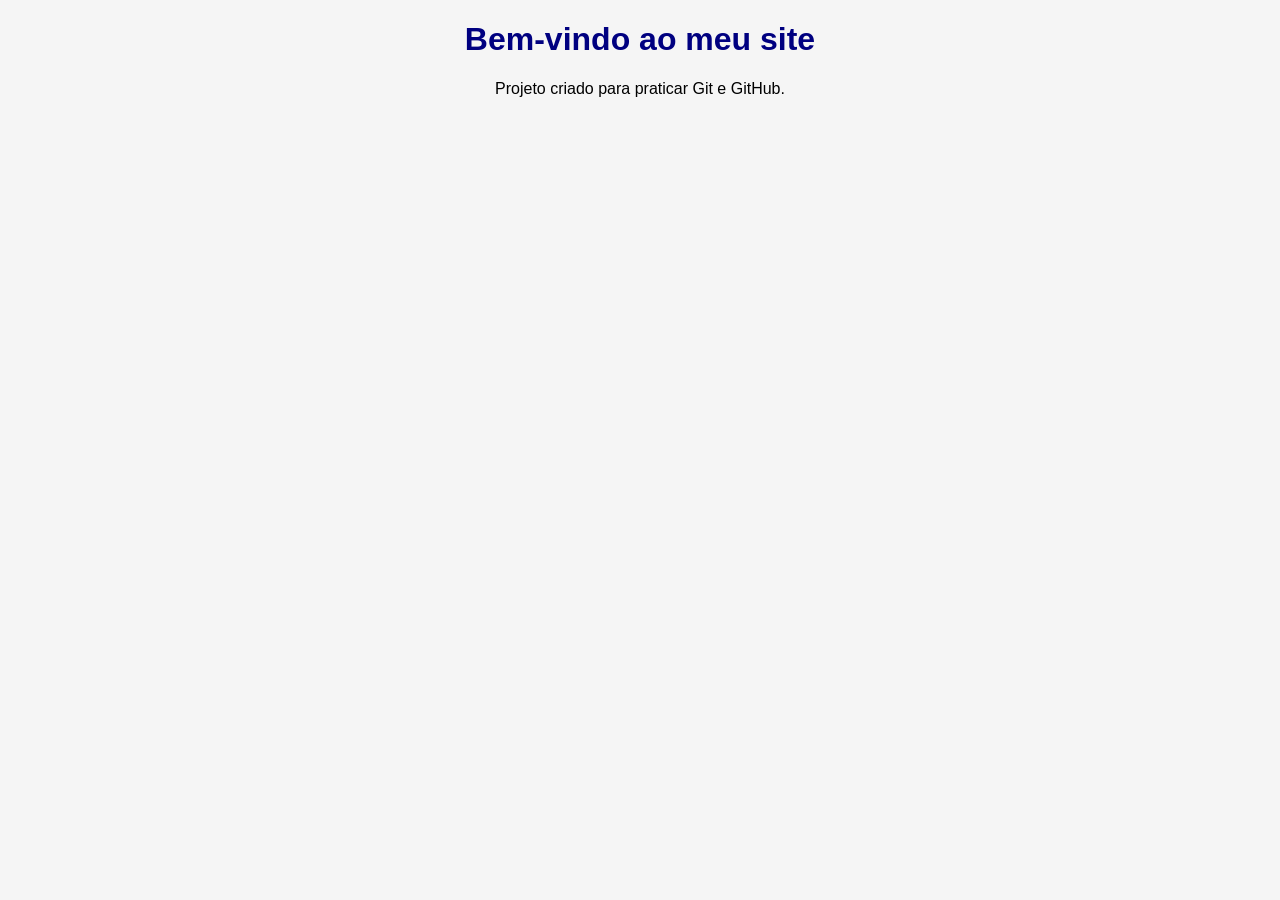
==== index.html @ 17408285 "criado o arquivo style.css" ====
<!DOCTYPE html> 
<html lang="pt-BR"> 
<head> 
 <meta charset="UTF-8"> 
 <title>Meu Primeiro Site</title> 
 <link rel="stylesheet" href="css/style.css"> 
</head> 
<body> 
 <h1>Bem-vindo ao meu site</h1> 
 <p>Projeto criado para praticar Git e GitHub.</p> 
</body> 
</html>
---- css/style.css ----
body { 
    font-family: Arial, sans-serif; 
    text-align: center; 
    background-color: #f5f5f5; 
   } 
   h1 { 
    color: navy; 
   }
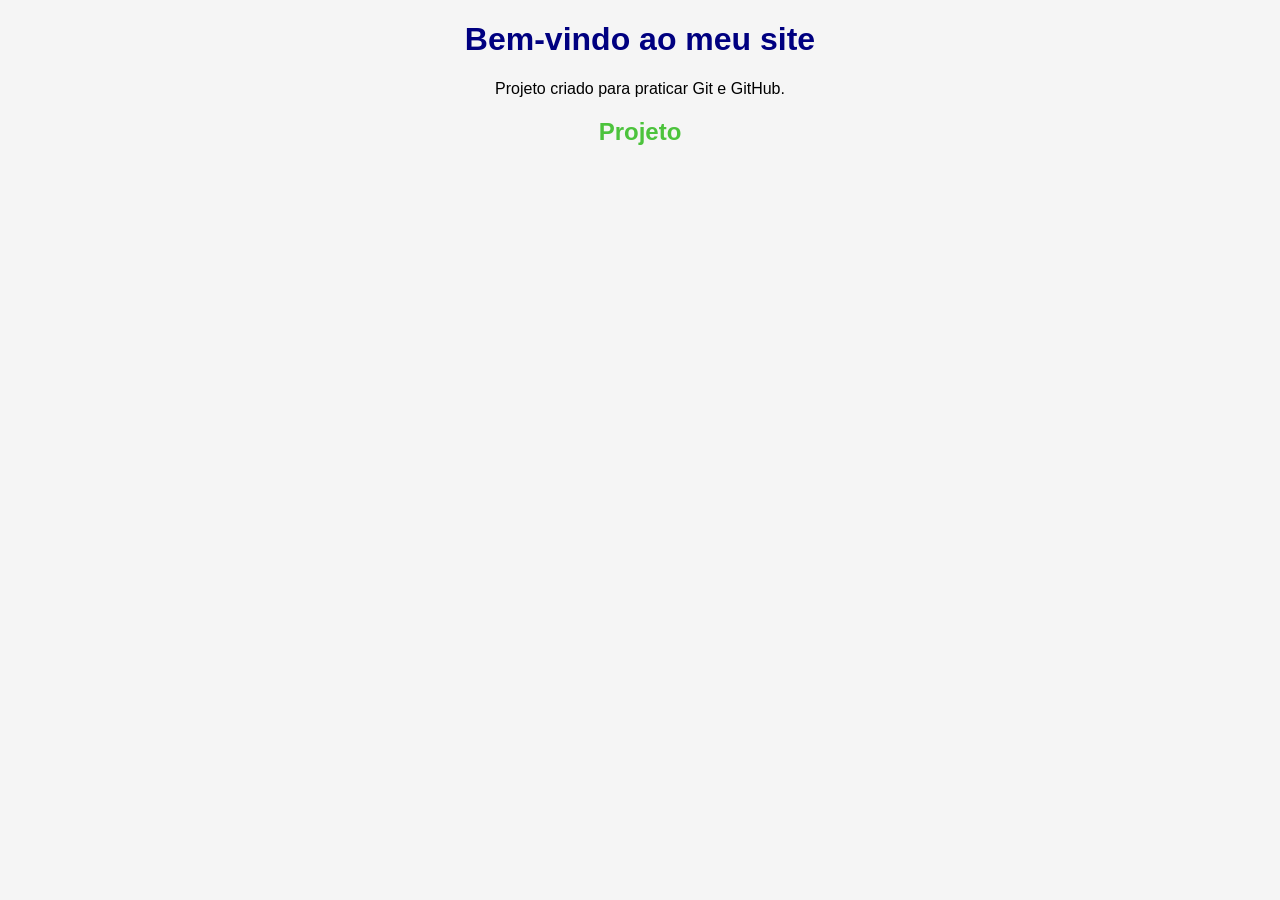
==== commit 18adba70: "formatar texto" ====
--- a/index.html
+++ b/index.html
@@ -8,5 +8,7 @@
 <body> 
  <h1>Bem-vindo ao meu site</h1> 
  <p>Projeto criado para praticar Git e GitHub.</p> 
+
+ <h2>Projeto</h2>
 </body> 
 </html> 
--- a/css/style.css
+++ b/css/style.css
@@ -3,7 +3,12 @@
     text-align: center; 
     background-color: #f5f5f5; 
    } 
+
    h1 { 
     color: navy; 
    } 
+   
+   h2 { 
+    color: rgb(76, 195, 60); 
+   } 
    
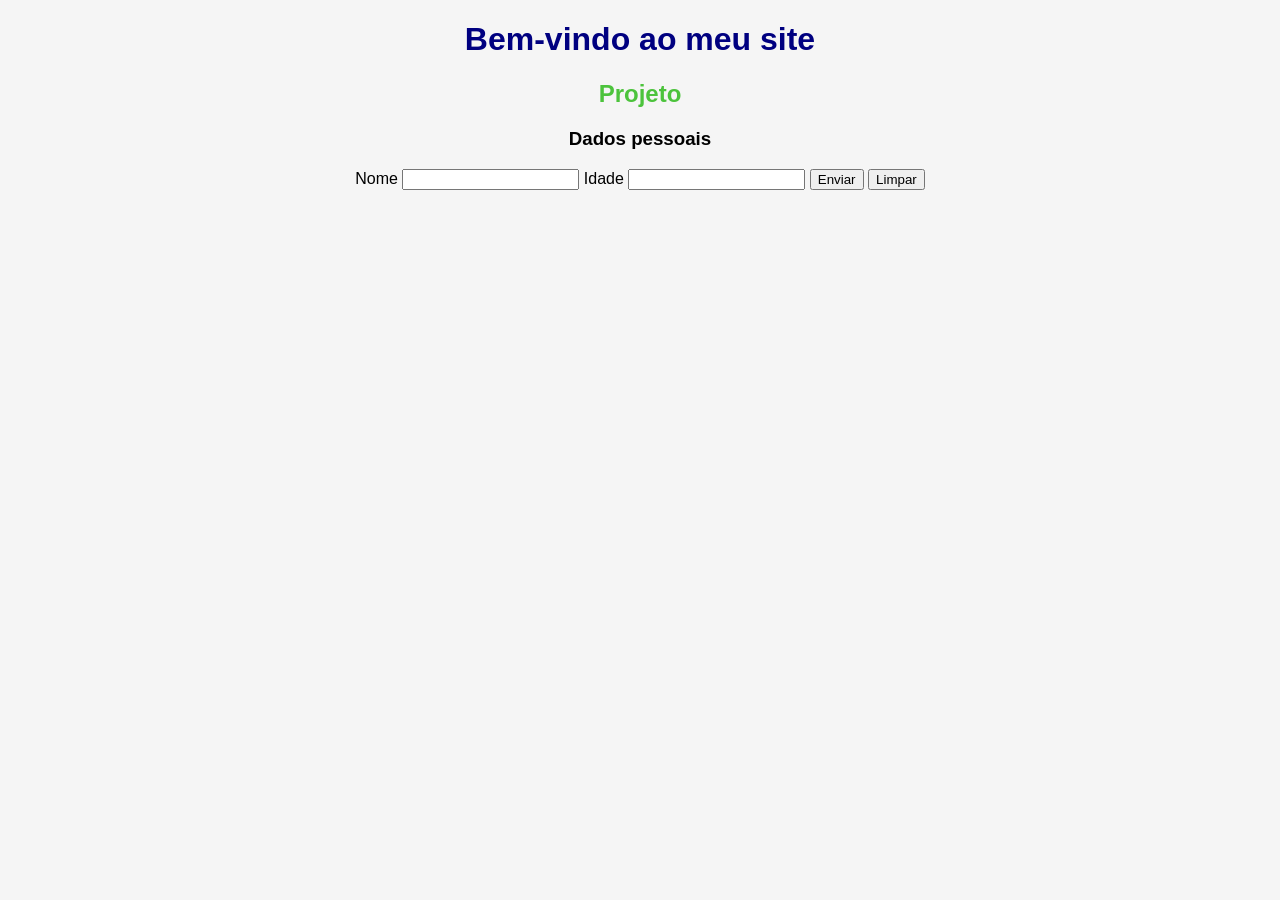
==== commit 4b641305: "adicionada a estrutura do formulario" ====
--- a/index.html
+++ b/index.html
@@ -7,8 +7,26 @@
 </head> 
 <body> 
  <h1>Bem-vindo ao meu site</h1> 
- <p>Projeto criado para praticar Git e GitHub.</p> 
+ 
+ <h2>Projeto</h2>
 
- <h2>Projeto</h2>
+ <div id="div-form">  
+    <h3> Dados pessoais </h3>
+
+    <form id="Formulario-pessoa">
+<label for="nome">Nome</label>
+<input type="text" name="nome" id="nome">
+
+<label for="idade">Idade</label>
+<input type="text" name="idade">
+
+<button type="submit"> Enviar </button>
+<button type="reset"> Limpar </button>
+
+
+
+    
+</form>
+ </div>
 </body> 
 </html> 
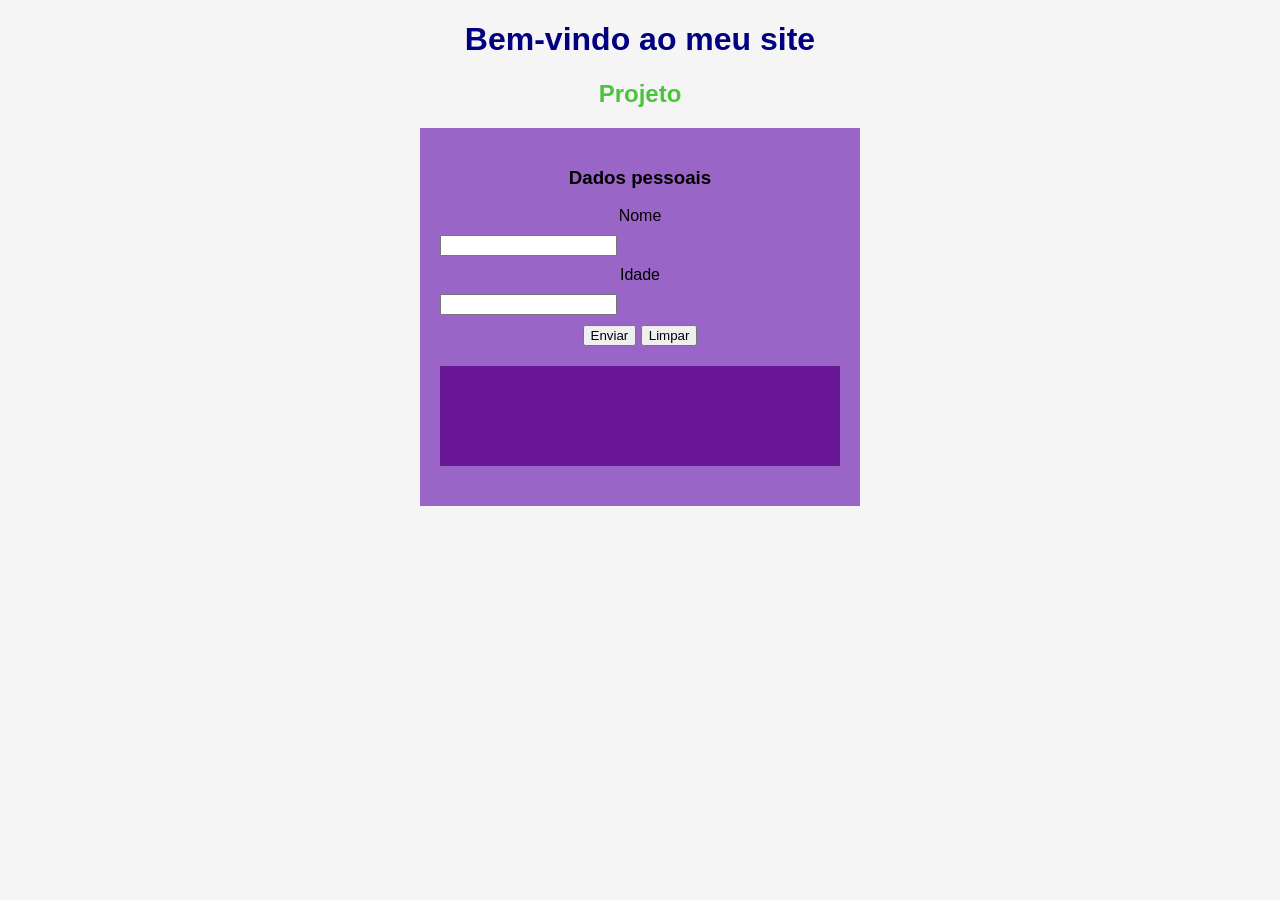
==== commit a14fb90e: "incluido o link com o java script" ====
--- a/index.html
+++ b/index.html
@@ -3,7 +3,11 @@
 <head> 
  <meta charset="UTF-8"> 
  <title>Meu Primeiro Site</title> 
- <link rel="stylesheet" href="css/style.css"> 
+ <link rel="stylesheet" href="css/style.css">
+
+ <script src="js/scripts.js" defer></script>
+
+
 </head> 
 <body> 
  <h1>Bem-vindo ao meu site</h1> 
@@ -22,11 +26,13 @@
 
 <button type="submit"> Enviar </button>
 <button type="reset"> Limpar </button>
+    
+    </form>
 
+<div id="div-dados">
 
+</div>
 
-    
-</form>
  </div>
 </body> 
 </html> 
--- a/css/style.css
+++ b/css/style.css
@@ -11,4 +11,30 @@
    h2 { 
     color: rgb(76, 195, 60); 
    } 
-   +   
+   h1, h3{
+    text-align: center;
+   }
+
+   label, input{
+    display: block;
+    margin: 10px 0px;
+   }
+
+ #div-form{
+    background-color: rgb(153, 102, 200);
+    width: 400px;
+    min-height: 20px auto;
+    margin: 20px auto;
+    padding: 20px
+ }
+
+ #div-dados{
+    background-color: #6a1595;
+    width: 100%;
+    height: 100px;
+    margin: 20px 0px;
+    display: flex;
+    align-items: center;
+    justify-content: center;
+ }
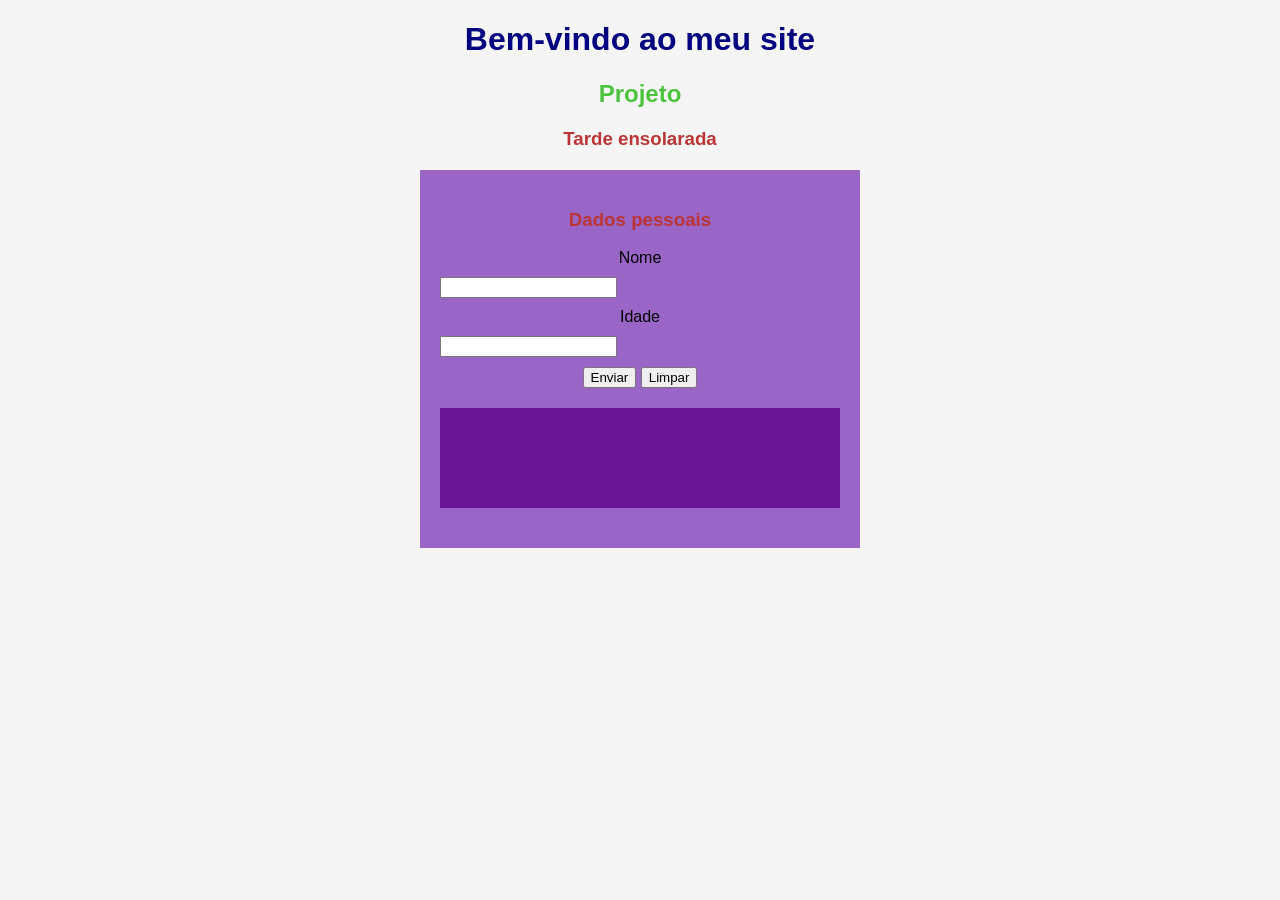
==== commit f885075d: "formatar texto" ====
--- a/index.html
+++ b/index.html
@@ -13,6 +13,8 @@
  <h1>Bem-vindo ao meu site</h1> 
  
  <h2>Projeto</h2>
+
+ <h3>Tarde ensolarada</h3>
 
  <div id="div-form">  
     <h3> Dados pessoais </h3>
--- a/css/style.css
+++ b/css/style.css
@@ -11,6 +11,10 @@
    h2 { 
     color: rgb(76, 195, 60); 
    } 
+
+   h3{
+      color: #bc3535;
+   }
    
    h1, h3{
     text-align: center;
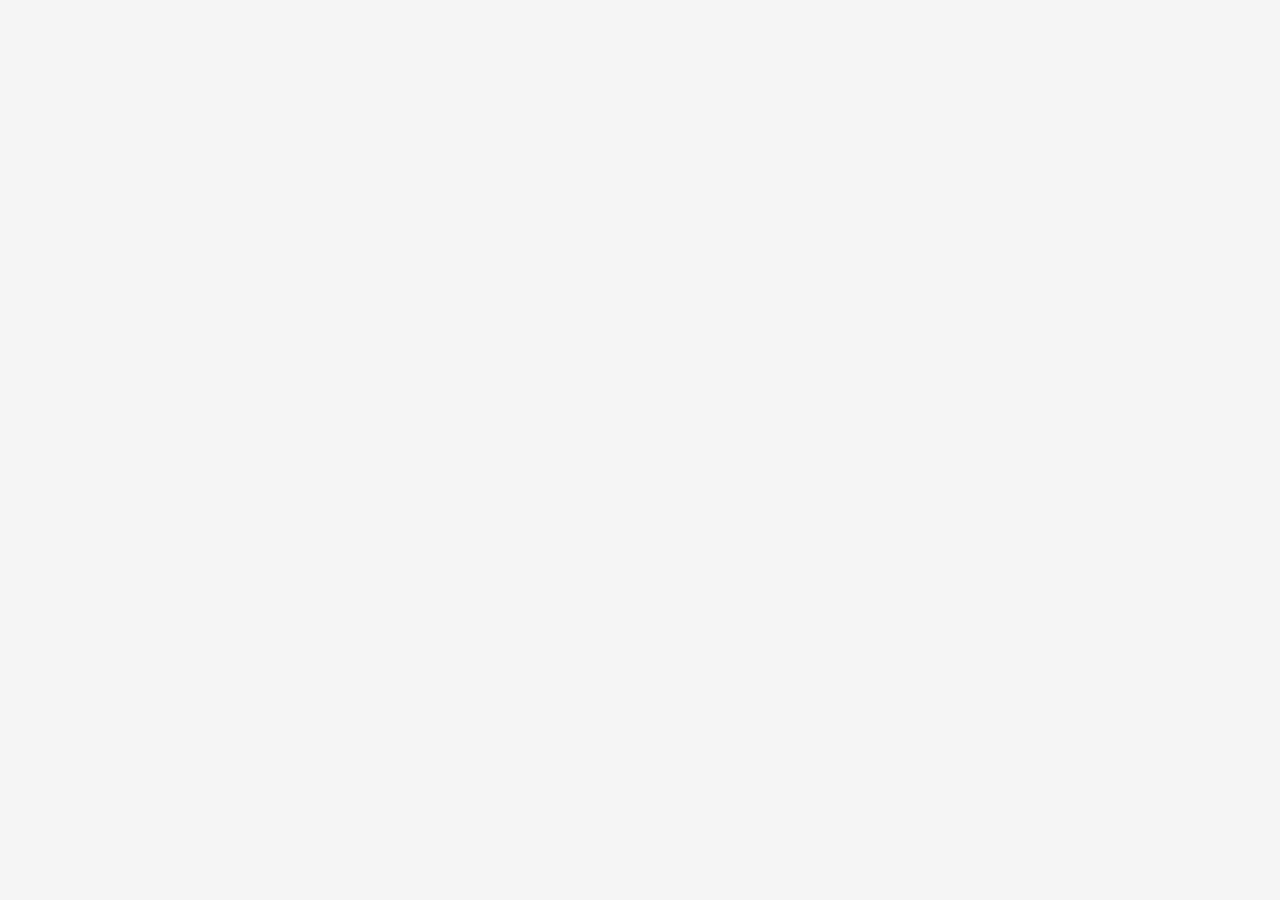
==== commit 9814dc09: "adicionado nova pasta" ====
--- a/index.html
+++ b/index.html
@@ -6,6 +6,8 @@
  <link rel="stylesheet" href="css/style.css">
 
  <script src="js/scripts.js" defer></script>
+
+ <script src="js/script_idade.js"
 
 
 </head> 
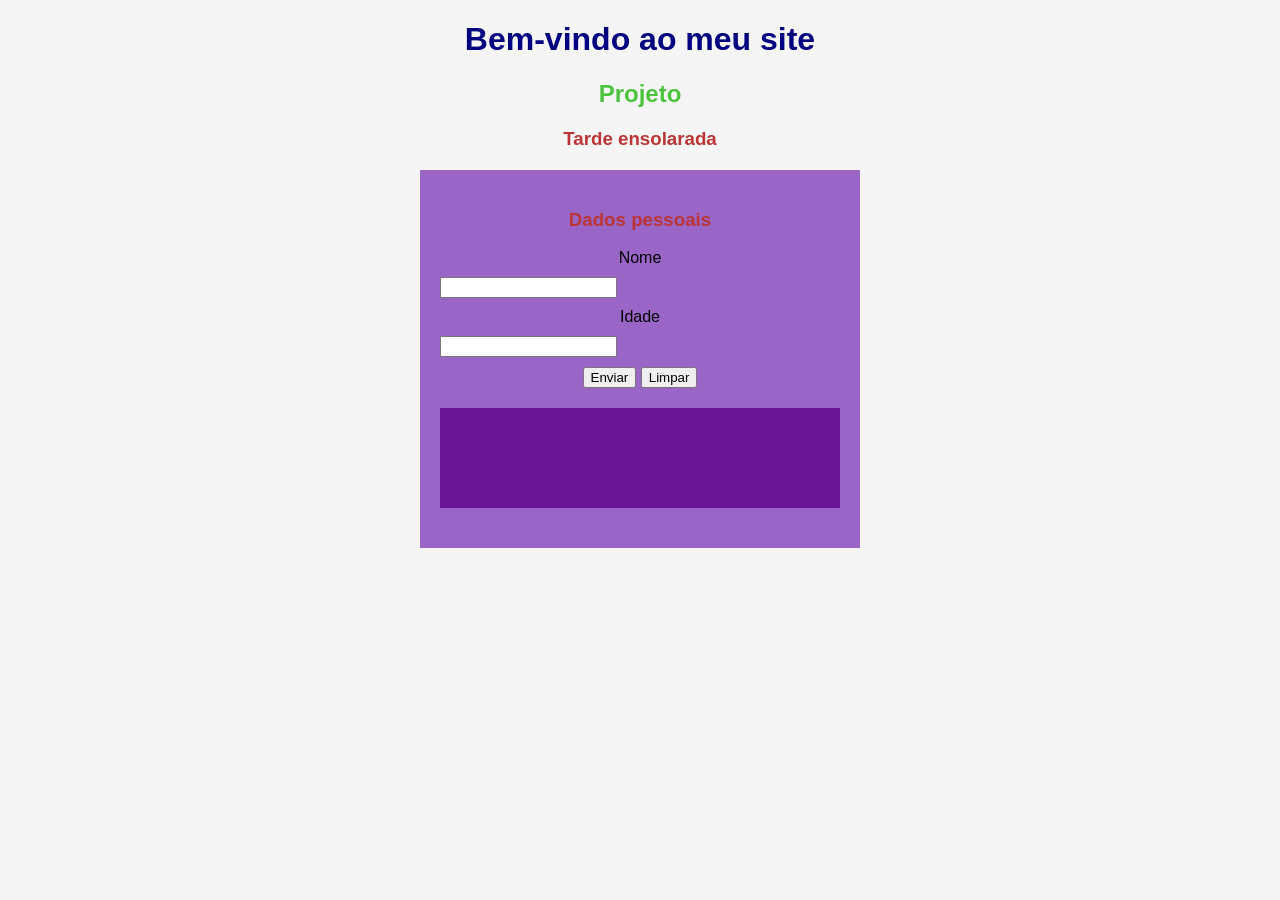
==== commit d1850890: "adicionado ao relatorio" ====
--- a/index.html
+++ b/index.html
@@ -1,42 +1,45 @@
- <!DOCTYPE html> 
-<html lang="pt-BR"> 
-<head> 
- <meta charset="UTF-8"> 
- <title>Meu Primeiro Site</title> 
- <link rel="stylesheet" href="css/style.css">
+<!DOCTYPE html>
+<html lang="pt-BR">
 
- <script src="js/scripts.js" defer></script>
+<head>
+    <meta charset="UTF-8">
+    <title>Meu Primeiro Site</title>
+    <link rel="stylesheet" href="css/style.css">
 
- <script src="js/script_idade.js"
+    <script src="js/scripts.js" defer></script>
 
+    <script src="js/script_idade.js" defer></script>
+</head>
 
-</head> 
-<body> 
- <h1>Bem-vindo ao meu site</h1> 
- 
- <h2>Projeto</h2>
+<body>
 
- <h3>Tarde ensolarada</h3>
+    <h1>Bem-vindo ao meu site</h1>
 
- <div id="div-form">  
-    <h3> Dados pessoais </h3>
+    <h2>Projeto</h2>
 
-    <form id="Formulario-pessoa">
-<label for="nome">Nome</label>
-<input type="text" name="nome" id="nome">
+    <h3>Tarde ensolarada</h3>
 
-<label for="idade">Idade</label>
-<input type="text" name="idade">
+    <div id="div-form">
+        <h3> Dados pessoais </h3>
 
-<button type="submit"> Enviar </button>
-<button type="reset"> Limpar </button>
-    
-    </form>
+        <form id="formulario-pessoa">
+            <label for="nome">Nome</label>
+            <input type="text" name="nome" id="nome">
 
-<div id="div-dados">
+            <label for="idade">Idade</label>
+            <input type="text" name="idade">
 
-</div>
+            <button type="submit"> Enviar </button>
+            <button type="reset"> Limpar </button>
 
- </div>
-</body> 
-</html> 
+        </form>
+
+        <div id="div-dados">
+
+        </div>
+
+    </div>
+
+</body>
+
+</html>
